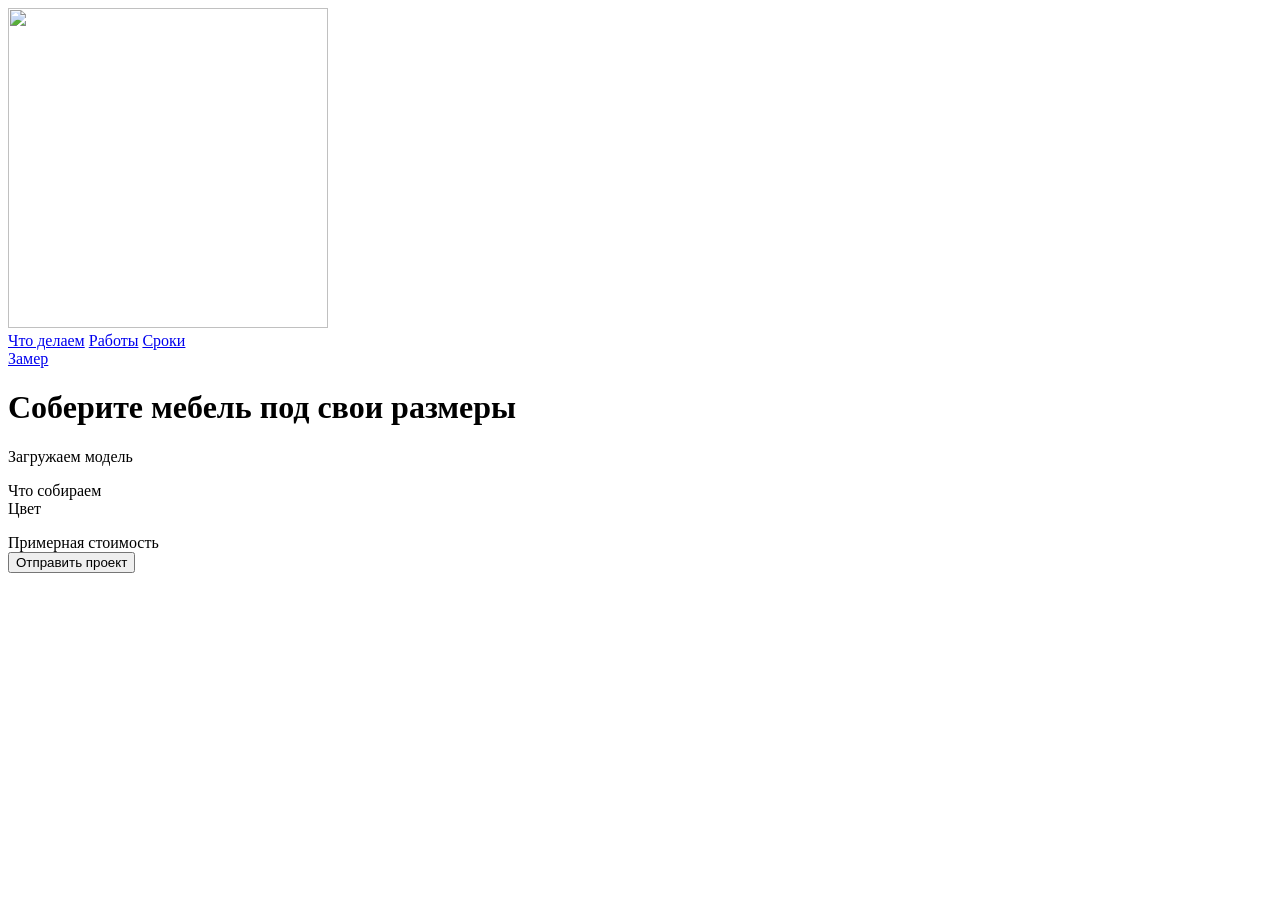
==== public/konstruktor/index.html @ 9e56e8e5 "Add Arabic and Turkish translations with language switcher, RTL layout, constructor button in hero C" ====
<!doctype html>
<html lang="ru">
<head>
<meta charset="utf-8">
<meta name="viewport" content="width=device-width, initial-scale=1, viewport-fit=cover">
<title>Конструктор мебели. Точка уюта</title>
<meta name="description" content="Соберите кухню, шкаф, полки или стол под свои размеры и сразу увидите примерную стоимость. Точка уюта, Идлиб-Фуа.">
<meta name="theme-color" content="#2B1E16">
<link rel="preconnect" href="https://fonts.googleapis.com">
<link rel="preconnect" href="https://fonts.gstatic.com" crossorigin>
<link href="https://fonts.googleapis.com/css2?family=Geologica:wght@300;400;500;600&family=JetBrains+Mono:wght@400;500&display=swap" rel="stylesheet">
<link rel="stylesheet" href="/styles.css?v=2">
<link rel="stylesheet" href="/konstruktor/konstruktor.css?v=2">
</head>
<body class="kz-page">

<header class="top">
  <a class="mark" href="/" aria-label="Точка уюта, на главную">
    <img class="mark__logo" src="/assets/logo.jpg" alt="" width="320" height="320" decoding="async">
  </a>
  <nav class="top__nav" aria-label="Разделы">
    <a href="/#chto">Что делаем</a>
    <a href="/#raboty">Работы</a>
    <a href="/#srok">Сроки</a>
  </nav>
  <a class="btn btn--ghost top__cta" href="/#zayavka">Замер</a>
</header>

<main class="kz">
  <div class="kz__head">
    <h1>Соберите мебель под свои размеры</h1>
  </div>

  <div class="kz__stage" id="stage">
    <p class="kz__status" id="stage-status">Загружаем модель</p>
    <div class="kz__labels" id="labels" data-js aria-hidden="true"></div>
    <div class="kz__tools">
      <button class="btn kz__tool" id="nodoors" type="button" aria-pressed="false" data-js hidden>Без дверей</button>
      <button class="btn kz__tool kz__doors" id="doors" type="button" aria-pressed="false" data-js hidden>Открыть двери</button>
    </div>
  </div>

  <form class="kz__panel" onsubmit="return false" aria-label="Настройки изделия">
    <div class="kf">
      <span class="kf__label">Что собираем</span>
      <div class="choice" id="types" data-js role="radiogroup" aria-label="Изделие"></div>
    </div>

    <div id="fields" data-js></div>

    <div class="kf">
      <div class="kf__head">
        <span class="kf__label">Цвет</span>
        <span class="kf__hint" id="color-name" data-js></span>
      </div>
      <div class="swatches" id="colors" data-js role="radiogroup" aria-label="Цвет"></div>
    </div>

    <p class="kz__note" id="note" data-js></p>

    <section class="kz__send" id="send" aria-label="Отправка проекта" hidden>
      <p class="kz__lead">Проект готов. Выберите, кому написать: текст подставится в сообщение сам.</p>
      <pre class="notice__msg" id="send-text" data-js></pre>
      <div class="kz__acts">
        <a class="btn btn--ghost" id="to-sister" href="https://t.me/BintApandi" target="_blank" rel="noopener">Я сестра</a>
        <a class="btn btn--ghost" id="to-brother" href="https://t.me/AAA116Z" target="_blank" rel="noopener">Я брат</a>
      </div>
      <button class="kz__copy" id="copy" type="button">Скопировать текст</button>
      <span class="kz__copied" id="copied" data-js role="status"></span>
    </section>

    <div class="kz__bar">
      <div>
        <span class="kz__bar-label">Примерная стоимость</span>
        <output class="kz__price mono" id="price" data-js aria-live="polite"></output>
      </div>
      <button class="btn btn--solid" id="send-btn" type="button">Отправить проект</button>
    </div>
  </form>
</main>

<noscript><p class="wrap">Для конструктора нужен включённый JavaScript.</p></noscript>
<script src="/i18n.js?v=2"></script>
<script type="module" src="/konstruktor/konstruktor.js?v=2"></script>
</body>
</html>
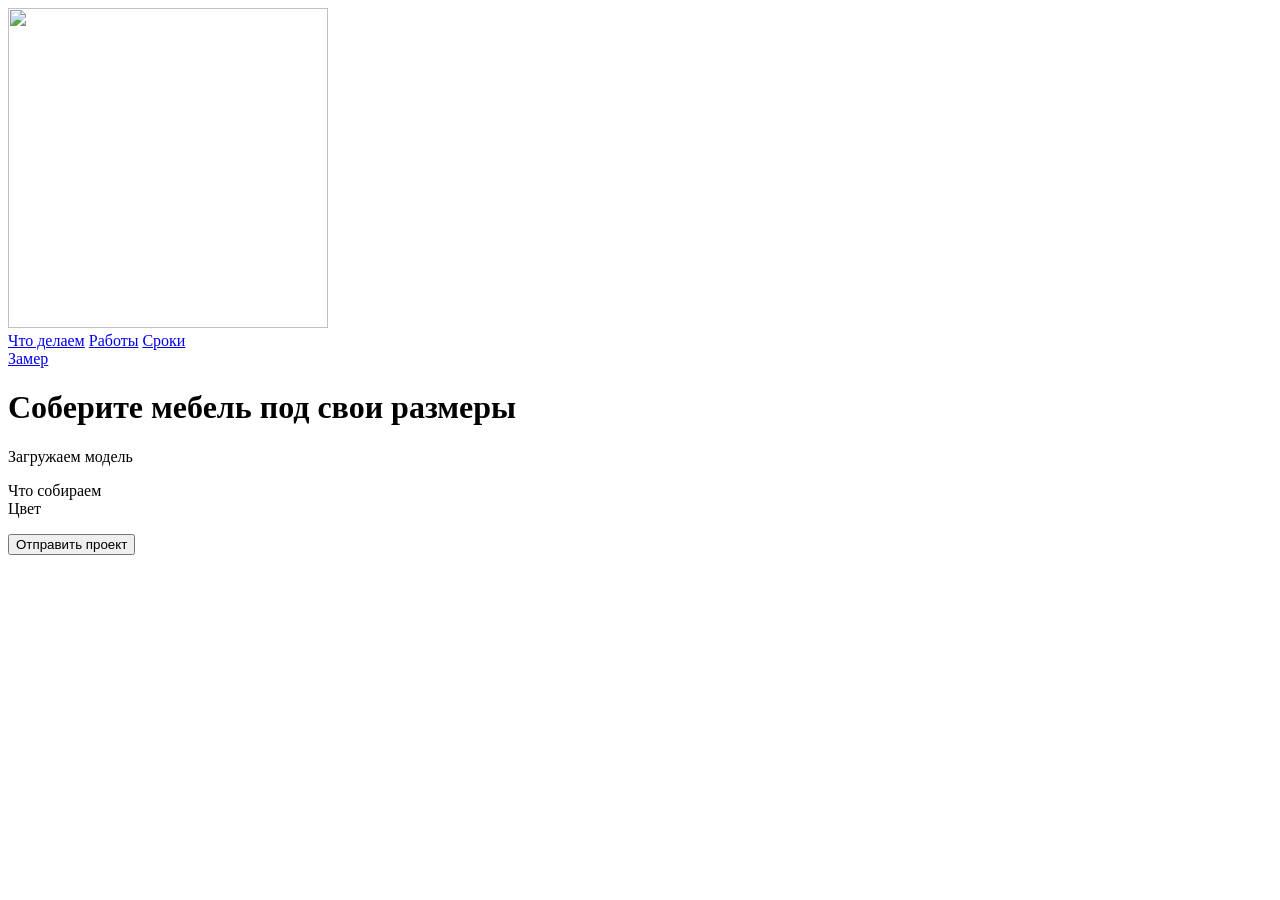
==== commit abbb87c7: "Constructor: add 'contact us for exact price' note, remove price label above the price Co-Authored-B" ====
--- a/public/konstruktor/index.html
+++ b/public/konstruktor/index.html
@@ -9,8 +9,8 @@
 <link rel="preconnect" href="https://fonts.googleapis.com">
 <link rel="preconnect" href="https://fonts.gstatic.com" crossorigin>
 <link href="https://fonts.googleapis.com/css2?family=Geologica:wght@300;400;500;600&family=JetBrains+Mono:wght@400;500&display=swap" rel="stylesheet">
-<link rel="stylesheet" href="/styles.css?v=2">
-<link rel="stylesheet" href="/konstruktor/konstruktor.css?v=2">
+<link rel="stylesheet" href="/styles.css?v=3">
+<link rel="stylesheet" href="/konstruktor/konstruktor.css?v=4">
 </head>
 <body class="kz-page">
 
@@ -71,8 +71,7 @@
 
     <div class="kz__bar">
       <div>
-        <span class="kz__bar-label">Примерная стоимость</span>
-        <output class="kz__price mono" id="price" data-js aria-live="polite"></output>
+        <output class="kz__price mono" id="price" data-js aria-label="Примерная стоимость" aria-live="polite"></output>
       </div>
       <button class="btn btn--solid" id="send-btn" type="button">Отправить проект</button>
     </div>
@@ -80,7 +79,7 @@
 </main>
 
 <noscript><p class="wrap">Для конструктора нужен включённый JavaScript.</p></noscript>
-<script src="/i18n.js?v=2"></script>
-<script type="module" src="/konstruktor/konstruktor.js?v=2"></script>
+<script src="/i18n.js?v=3"></script>
+<script type="module" src="/konstruktor/konstruktor.js?v=3"></script>
 </body>
 </html>
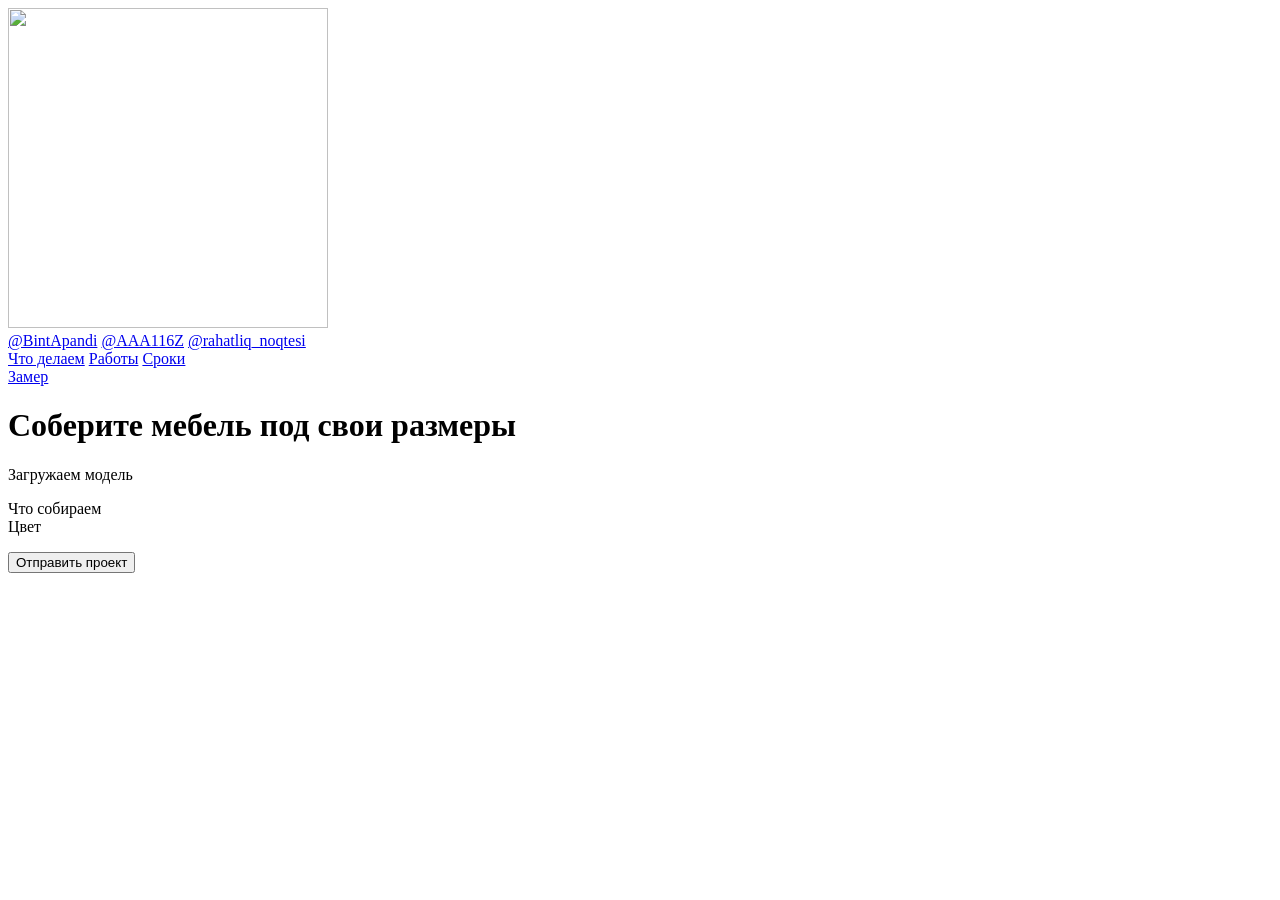
==== commit 7b8293d7: "Header: bigger logo, Telegram contacts and channel next to it; remove presentation pages Co-Authored" ====
--- a/public/konstruktor/index.html
+++ b/public/konstruktor/index.html
@@ -9,8 +9,8 @@
 <link rel="preconnect" href="https://fonts.googleapis.com">
 <link rel="preconnect" href="https://fonts.gstatic.com" crossorigin>
 <link href="https://fonts.googleapis.com/css2?family=Geologica:wght@300;400;500;600&family=JetBrains+Mono:wght@400;500&display=swap" rel="stylesheet">
-<link rel="stylesheet" href="/styles.css?v=3">
-<link rel="stylesheet" href="/konstruktor/konstruktor.css?v=4">
+<link rel="stylesheet" href="/styles.css?v=17">
+<link rel="stylesheet" href="/konstruktor/konstruktor.css?v=14">
 </head>
 <body class="kz-page">
 
@@ -18,6 +18,11 @@
   <a class="mark" href="/" aria-label="Точка уюта, на главную">
     <img class="mark__logo" src="/assets/logo.jpg" alt="" width="320" height="320" decoding="async">
   </a>
+  <div class="top__tg">
+    <a class="mono" href="https://t.me/BintApandi" target="_blank" rel="noopener" title="Написать, сёстры">@BintApandi</a>
+    <a class="mono" href="https://t.me/AAA116Z" target="_blank" rel="noopener" title="Написать, братья">@AAA116Z</a>
+    <a class="mono top__tg-ch" href="https://t.me/rahatliq_noqtesi" target="_blank" rel="noopener" title="Канал">@rahatliq_noqtesi</a>
+  </div>
   <nav class="top__nav" aria-label="Разделы">
     <a href="/#chto">Что делаем</a>
     <a href="/#raboty">Работы</a>
@@ -79,7 +84,7 @@
 </main>
 
 <noscript><p class="wrap">Для конструктора нужен включённый JavaScript.</p></noscript>
-<script src="/i18n.js?v=3"></script>
-<script type="module" src="/konstruktor/konstruktor.js?v=3"></script>
+<script src="/i18n.js?v=12"></script>
+<script type="module" src="/konstruktor/konstruktor.js?v=12"></script>
 </body>
 </html>
